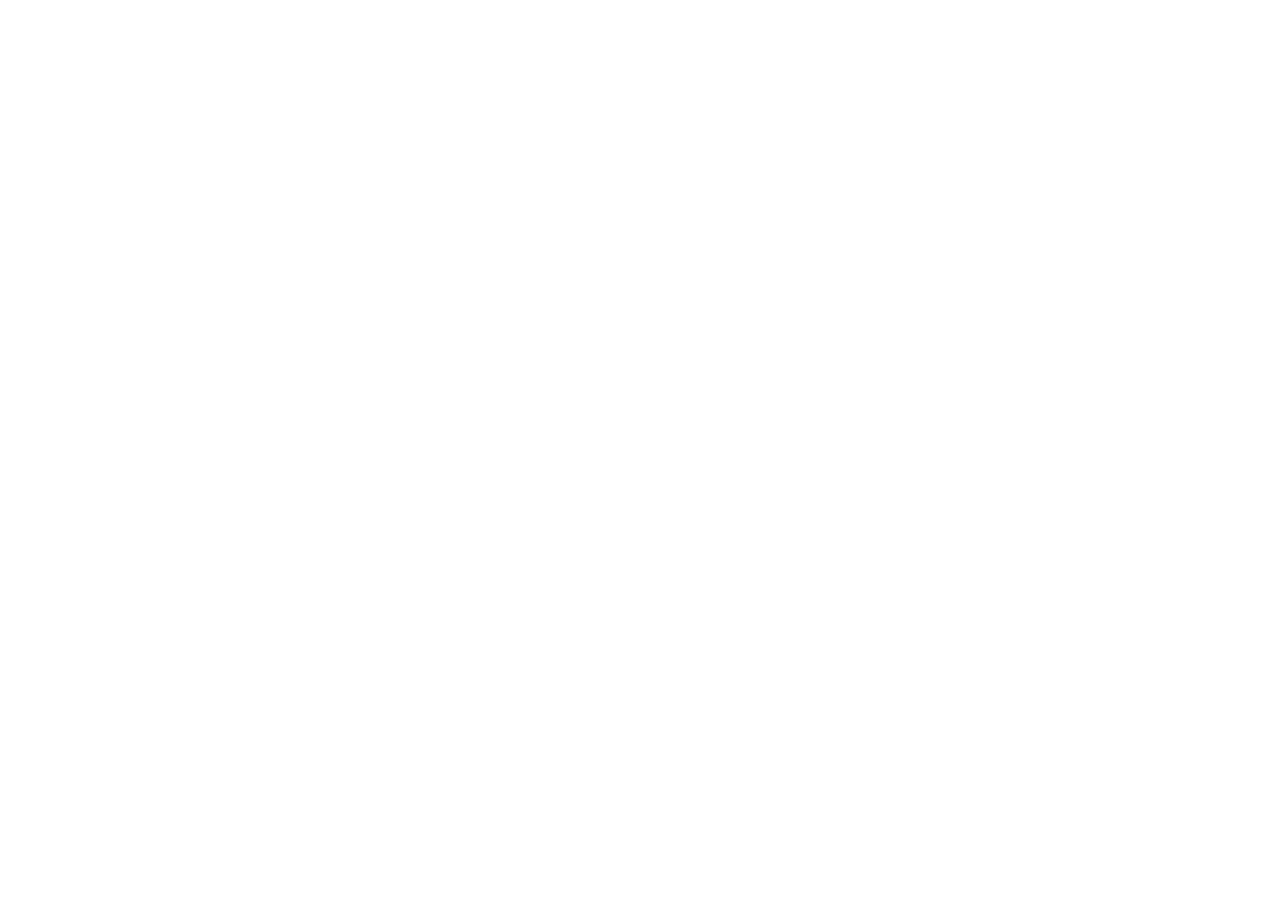
==== docs/index.html @ f959eb7d "20230411" ====
<!DOCTYPE html>
<html>

<head>
  <meta http-equiv="X-UA-Compatible" content="IE=edge,chrome=1">
  <meta name="viewport" content="width=device-width,initial-scale=1">
  <meta charset="UTF-8">
  <link rel="stylesheet" href="//cdn.jsdelivr.net/npm/docsify/themes/vue.css">
  <!-- <link rel="stylesheet" href="//cdn.jsdelivr.net/npm/docsify/themes/vue.css"> -->
  <link rel="shortcut icon" href="icon.svg" type="image/x-icon">
</head>

<body>
  <div id="app"></div>
  <script>
    window.$docsify = {
      loadSidebar: true,
      subMaxLevel: 2,
      name: '张义洋的个人网站',
      themeColor: '#3F51B5',
      // logo: 'icon.svg',
      mergeNavbar: true,  //小屏设备合并导航栏到侧边栏
      formatUpdated: '{MM}/{DD} {HH}:{mm}',
      formatUpdated: function (time) {
        return time;
      },
      notFoundPage: true,
      loadNavbar: true,

      // 页脚
      // plugins: [
      //   function (hook) {
      //     var footer = [
      //       '<hr/>',
      //       '<footer>',
      //       '<span><a href="https://github.com/QingWei-Li">cinwell</a> &copy;2017.</span>',
      //       '<span>Proudly published with <a href="https://github.com/docsifyjs/docsify" target="_blank">docsify</a>.</span>',
      //       '</footer>'
      //     ].join('');

      //     hook.afterEach(function (html) {
      //       return html + footer;
      //     });
      //   }
      // ]
      loadFooter: 'footer.md',
      auto2top: true,
      customPageTitle: {
        suffix: '北大编译实践在线文档'
      },
      pagination: {
        previousText: '上一章节',
        nextText: '下一章节',
        crossChapter: true,
        crossChapterText: true
      },
    }
  </script>
  <script src="//cdn.jsdelivr.net/npm/docsify/lib/docsify.min.js"></script>
</body>

</html>

<!-- 以下为gittalk代码 -->
<!-- <link rel="stylesheet" href="//cdn.jsdelivr.net/npm/gitalk/dist/gitalk.css">

<script src="//cdn.jsdelivr.net/npm/docsify/lib/plugins/gitalk.min.js"></script>
<script src="//cdn.jsdelivr.net/npm/gitalk/dist/gitalk.min.js"></script>
<script>
  const gitalk = new Gitalk({
    clientID: 'Github Application Client ID',
    clientSecret: 'Github Application Client Secret',
    repo: 'Github repo',
    owner: 'Github repo owner',
    admin: ['Github repo collaborators, only these guys can initialize github issues'],
    // facebook-like distraction free mode
    distractionFreeMode: false
  })
</script> -->
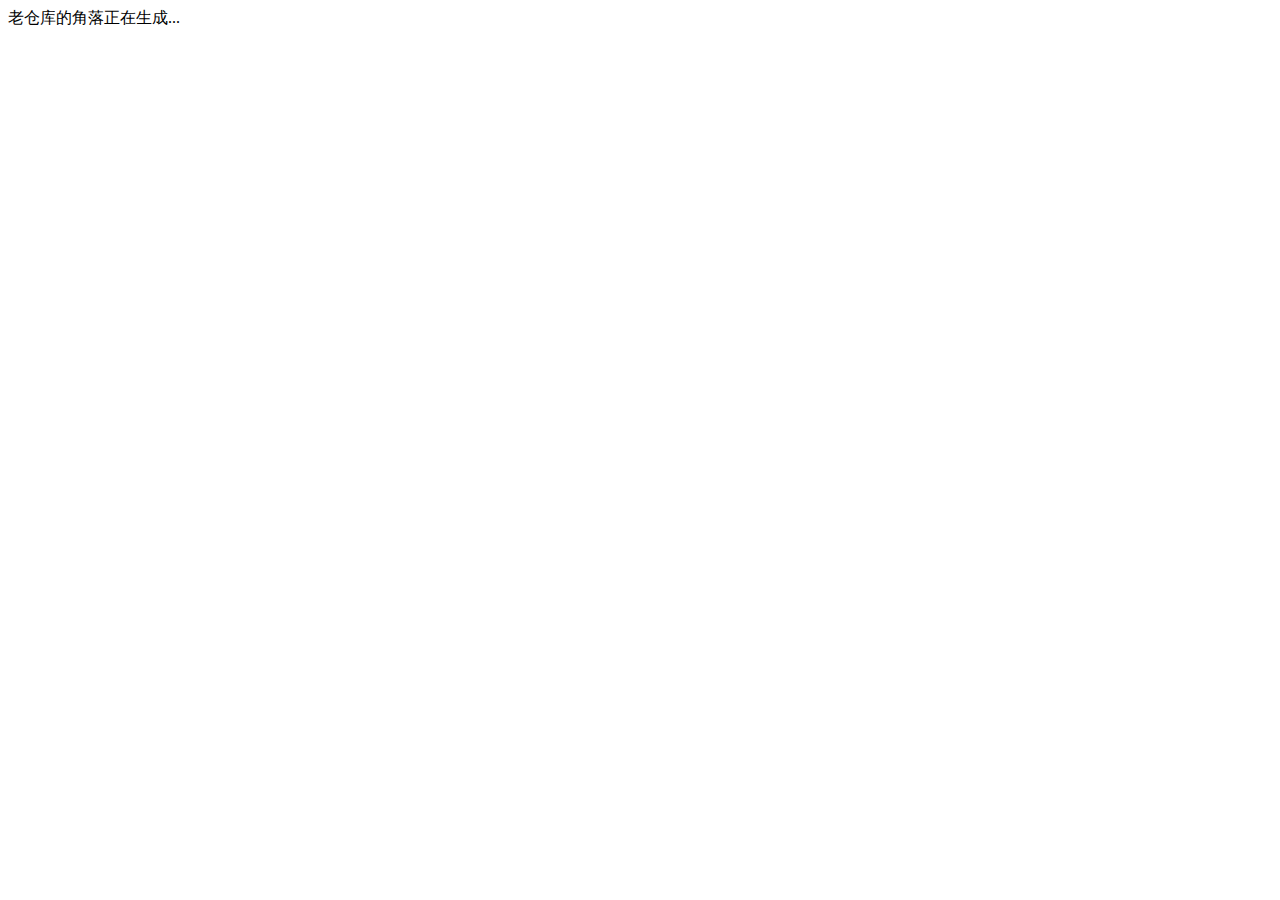
==== commit 39f04186: "20231116" ====
--- a/docs/index.html
+++ b/docs/index.html
@@ -5,18 +5,26 @@
   <meta http-equiv="X-UA-Compatible" content="IE=edge,chrome=1">
   <meta name="viewport" content="width=device-width,initial-scale=1">
   <meta charset="UTF-8">
-  <link rel="stylesheet" href="//cdn.jsdelivr.net/npm/docsify/themes/vue.css">
+
+  <link rel="stylesheet" href="/vue.css"> 
+  <!-- 使用我自己的css文件 -->
+
   <!-- <link rel="stylesheet" href="//cdn.jsdelivr.net/npm/docsify/themes/vue.css"> -->
-  <link rel="shortcut icon" href="icon.svg" type="image/x-icon">
+  <!-- 这是原有的css文件 -->
+
+  <!-- <link rel="shortcut icon" href="icon.svg" type="image/x-icon"> -->
+  <link rel="icon" type="image/png" href="icon.png">
+  <!-- 更改网站icon -->
+
 </head>
 
 <body>
-  <div id="app"></div>
+  <div id="app">老仓库的角落正在生成...</div>
   <script>
     window.$docsify = {
       loadSidebar: true,
       subMaxLevel: 2,
-      name: '张义洋的个人网站',
+      name: '老仓库的角落',
       themeColor: '#3F51B5',
       // logo: 'icon.svg',
       mergeNavbar: true,  //小屏设备合并导航栏到侧边栏
@@ -43,10 +51,11 @@
       //     });
       //   }
       // ]
+
       loadFooter: 'footer.md',
       auto2top: true,
       customPageTitle: {
-        suffix: '北大编译实践在线文档'
+        suffix: '北大编译实践在线文档?'
       },
       pagination: {
         previousText: '上一章节',
@@ -56,7 +65,13 @@
       },
     }
   </script>
-  <script src="//cdn.jsdelivr.net/npm/docsify/lib/docsify.min.js"></script>
+
+  <!-- <script src="//cdn.jsdelivr.net/npm/docsify/lib/docsify.min.js"></script> -->
+  <!-- 这是原有的css文件 -->
+
+  <script src="/docsify.min.js"></script> 
+  <!-- 使用我自己的css文件 -->
+
 </body>
 
 </html>
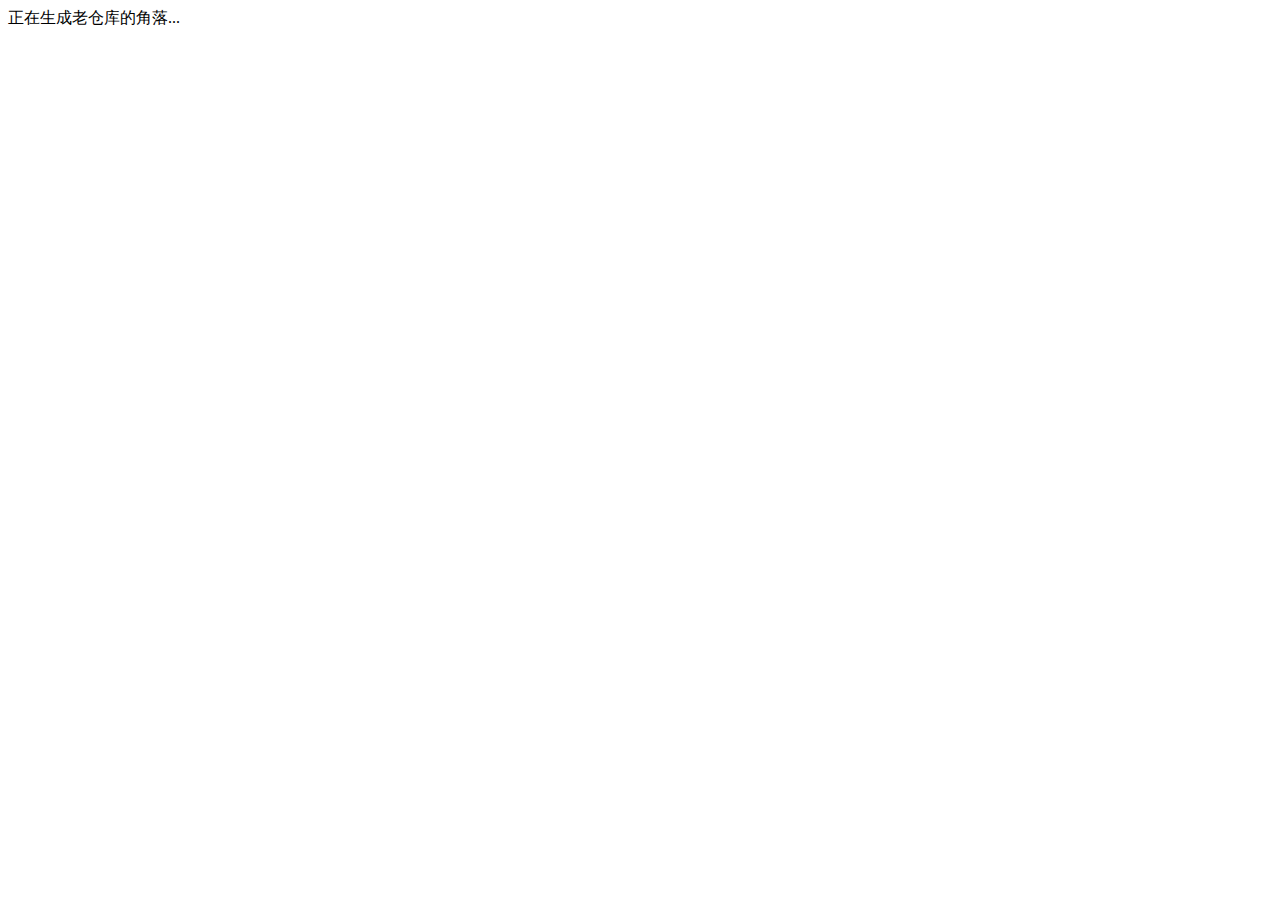
==== commit 19c774dd: "20231213" ====
--- a/docs/index.html
+++ b/docs/index.html
@@ -19,12 +19,12 @@
 </head>
 
 <body>
-  <div id="app">老仓库的角落正在生成...</div>
+  <div id="app">正在生成老仓库的角落...</div>
   <script>
     window.$docsify = {
       loadSidebar: true,
       subMaxLevel: 2,
-      name: '老仓库的角落',
+      name: '张义洋的个人主页',
       themeColor: '#3F51B5',
       // logo: 'icon.svg',
       mergeNavbar: true,  //小屏设备合并导航栏到侧边栏
@@ -34,6 +34,7 @@
       },
       notFoundPage: true,
       loadNavbar: true,
+      externalLinkTarget: '_self', // default: '_blank'
 
       // 页脚
       // plugins: [
